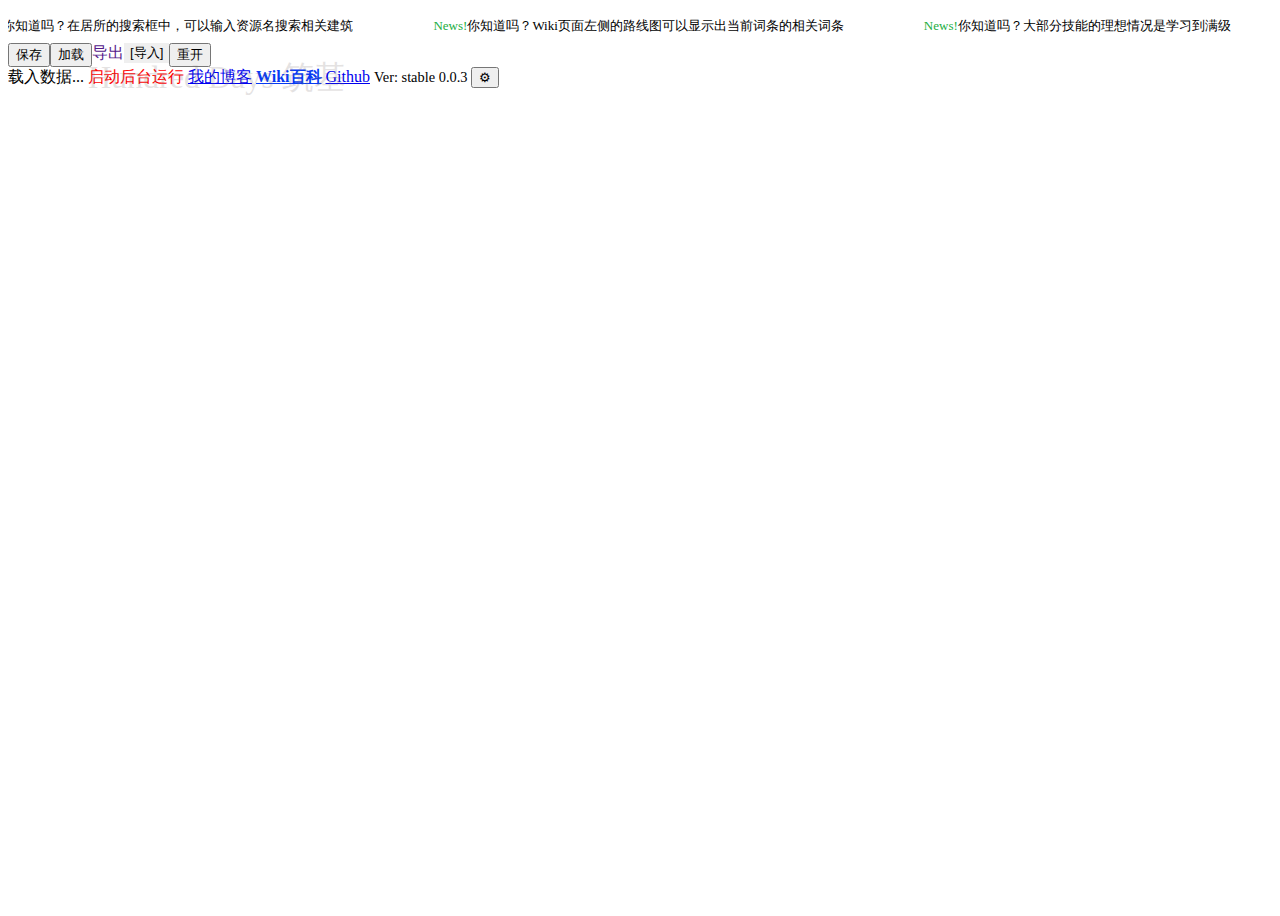
==== index.html @ 405048f8 "v-html绑定，注意不能在源数据使用标签格式" ====
<!DOCTYPE HTML>
<html lang="en">
<head>
	<title>Hundred Days</title>
	<link href="./css/main.css" rel="stylesheet" type="text/css">
	<!--<link rel="manifest" href="./manifest.webmanifest" type="application/json">-->
	<meta charset="UTF-8">
	<meta name="viewport" content="width=device-width, initial-scale=1">

	

	<meta name="keywords" content="idle, clicker, idle clicker, game, wizard, arcane, rpg, fun, browser, javascript" />
	<meta name="description" content="Pldada修真" />
	<meta name="author" content="Pldada" />

	

	<link href="https://fonts.googleapis.com/css?family=Open+Sans&display=swap" rel="stylesheet">

</head>

<body>

	<div id="vueRoot"></div>

<script type="text/javascript" src="js/hundred_days.js"></script></body>
</html>
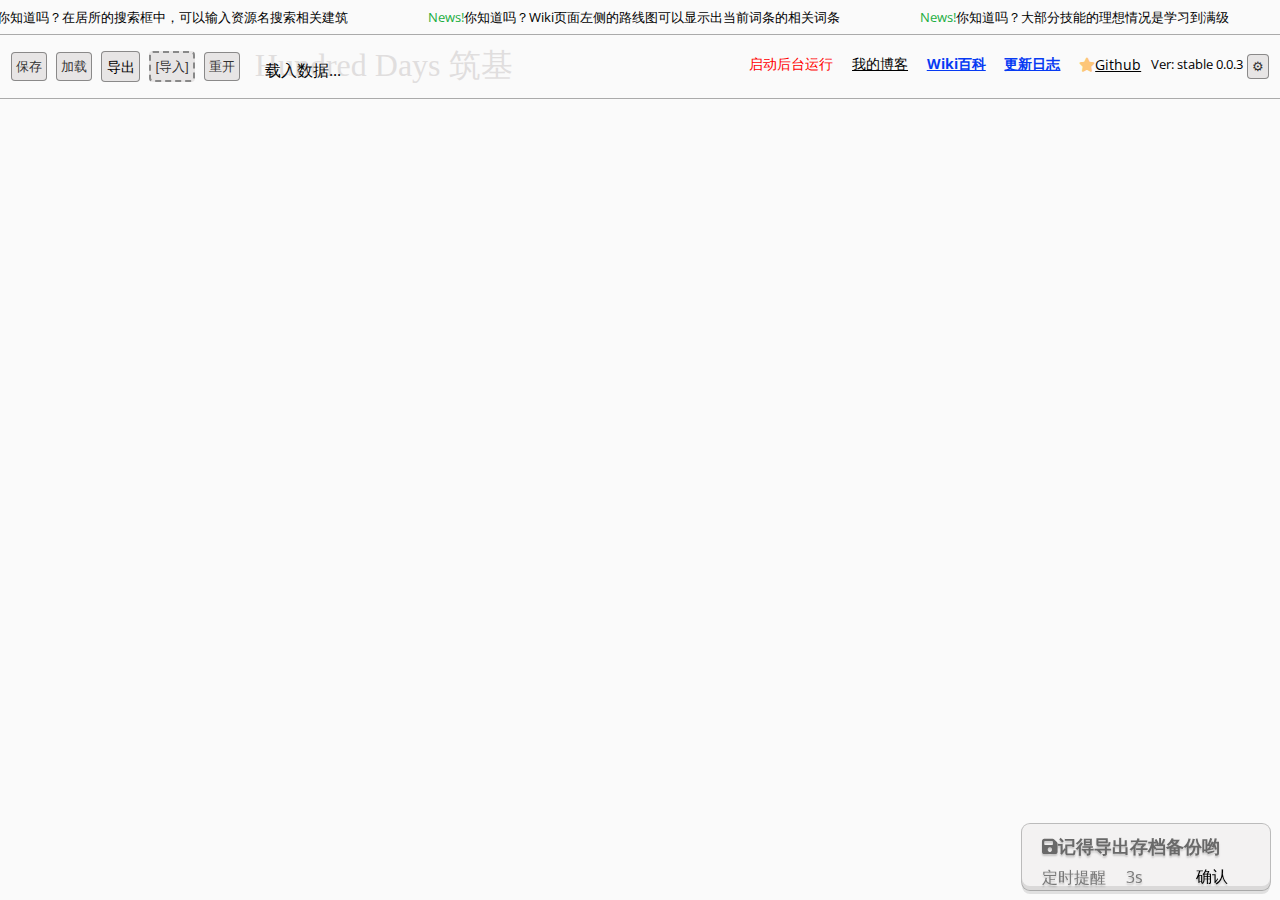
==== commit d1ea8fef: "feat: 0.0.3.9 update" ====
--- a/index.html
+++ b/index.html
@@ -4,6 +4,7 @@
 <head>
 	<title>Hundred Days</title>
 	<link href="./css/main.css" rel="stylesheet" type="text/css">
+	<link rel="stylesheet" href="./css/fontawesome.all.min.css">
 	<!--<link rel="manifest" href="./manifest.webmanifest" type="application/json">-->
 	<meta charset="UTF-8">
 	<meta name="viewport" content="width=device-width, initial-scale=1">
--- a/css/main.css
+++ b/css/main.css
@@ -0,0 +1,749 @@
+:root {
+	--background-color: #FAFAFA;
+	--background-box-color: #FAFAFA;
+	--info-background-color: #cfcfcf;
+	--button-text-color: #000000cc;
+	--dark-border-color:#181818;
+	--quiet-text-color: #888;
+	--very-quiet-text-color: #AAA;
+	--accent-color-hover: #Dba659;
+	--accent-color-active: #797979;
+	--odd-list-color:#e5e5e5;
+	--task-btn-color: #fdc679;
+
+	--light-text-color:#5D5D5D;
+	--title-text-color:#555555;
+	--progbar-text-color:#222;
+	--list-header-border:#b1b5eb;
+	--list-header-color:#e0e1f1;
+	--task-button-width: 11rem;
+	--separator-color: #AAA;
+	--list-entry-background: #00000007;
+	--list-entry-border-radius: 0.5em;
+	--header-background-color: #EEE;
+	--compact-small-font: 1.0em;
+	--compact-medium-font: 1.0em;
+	--light-border-color: #646464;
+	--popup-background-color: #FAFAFAEE;
+	--popup-border: 2px solid #646464;
+
+	--quickbar-height:52px;
+	--topbar-height:64px;
+
+	--high-depth:30000;
+	--md-high:20000;
+	--md-depth:10000;
+	--low-depth:100;
+
+	--tiny-radius:2px;
+	--sm-radius:4px;
+	--md-radius:6px;
+	--rg-radius:8px;
+	--lg-radius:10px;
+
+	--rg-gap:1em;
+
+	--tiny-gap: 0.2em;
+	--sm-gap: 0.32em;
+	--md-gap: 0.65em;
+	--lg-gap: 1.25em;
+	--comfy-gap: 0.4em;
+
+}
+:root body.darkmode {
+
+	--list-header-color:#060a33;
+	--list-header-border:#0e156b;
+	--title-text-color:#bbb;
+
+	--header-background-color: #3a3a3a;
+	--background-color:#1a1a1a;
+	--background-box-color: #333;
+	--info-background-color: #1a1a1a;
+	--button-text-color: #FFF;
+	--task-button-text-color:#aaa;
+	--task-button-border-color: #FFF;
+	--task-btn-color:#6b450f;
+	--separator-color: #555;
+	--odd-list-color:#222;
+}
+
+:root body.compact {
+	--comfy-gap: 0;
+	--sm-gap: 0.25em;
+	--md-gap: 0.4em;
+	--lg-gap: 0.5em;
+	--compact-small-font: 0.75em;
+	--compact-small-font: 0.9em;
+}
+
+
+* { box-sizing: border-box; }
+
+span.arrows {
+	font-variant-position: super;
+	font-size: 0.5em;
+}
+body {
+	font-family: 'Open Sans', Arial, Helvetica, sans-serif;
+	background: var(--background-color);
+	overflow: hidden;
+	margin: 0;
+}
+
+body.darkmode {
+	color: #D7DADC;
+}
+
+div.popup {
+	height:auto;
+	min-height:100px;
+	min-width:240px;
+	position: absolute;
+	opacity:1;
+	z-index:var(--high-depth);
+	align-self: center;
+	background:inherit;
+	background-clip: border-box;
+	padding:var(--md-gap);
+	background-color: var( --background-color);
+	border:var(--popup-border);
+	border-radius: 0.20rem;
+}
+
+
+    div.bar {
+        position: relative;
+        border: 2px solid #000; box-sizing: content-box;
+        margin: 0;
+		overflow: hidden; background: #0001;
+		height: 1.5rem;
+		min-height: unset;
+    }
+    div.bar .bar-text {
+		font-size: 1.0rem; position: absolute;
+		top:50%; right: var(--tiny-gap);
+		transform: translate( 0, -50% );
+		text-align: right; padding: 0 0.5em; color: #000; background: #FFF8;
+		border-radius: var(--sm-gap);
+        line-height: 1.1em;
+    }
+
+
+    body.compact div.bar .fill { border-radius: 0 var(--sm-gap) var(--sm-gap) 0; }
+    body.compact div.bar { height: 1em; border-radius: var(--md-radius); }
+    body.compact div.bar .bar-text { font-size: 0.7rem; line-height: 1.1em; }
+
+button { color: var(--button-text-color); border: 1px solid #0006; outline:none; }
+
+
+input[type="button"]:enabled:active, button:enabled:active, .hilite {
+	background-color: var(--accent-color-active);
+}
+
+input[type="button"]:hover, button:hover, .text-button:hover {
+	background-color: #c2c2c2;
+}
+
+button:disabled, button.disabled, button.disabled:hover, button.disabled:active {
+	opacity: 0.3; color: unset;
+	background-color: unset;
+}
+
+input[type="button"], button, div.text-button, div.popup-close {
+	background-color: #e7e5e5;
+	border-radius: var(--sm-radius);
+	border: 1px solid #0006;
+	padding: var(--sm-gap);
+	margin: var(--sm-gap);
+	text-align: center;
+
+}
+
+.flex-row {
+	display:flex;
+}
+
+.darkmode input[type="button"],
+.darkmode button,
+.darkmode .text-button {
+	background-color:#181818;
+	border-color: #646464;
+	color:#D7DADC;
+}
+.darkmode input[type="button"]:hover, .darkmode button:hover, .darkmode .hilite, .darkmode .text-button:hover {
+	background-color: #5f5f5f;
+}
+
+.darkmode input[type="button"]:disabled, .darkmode button:disabled, .darkmode .task-btn.disabled,
+.darkmode .task-btn.disabled:hover, .darkmode .task-btn.disabled:active, .darkmode .text-button:disabled {
+	color: #808080;
+	background-color: #070707;
+}
+
+button.runnable {
+	z-index: 1;
+	background: var(--task-btn-color);
+}
+
+button.runnable:hover { background: #dba659; }
+
+.darkmode button.runnable:hover {
+	background:#673619
+}
+
+
+div.text-button {
+	display:flex;
+	flex-flow: column nowrap;
+	justify-content: center;
+	font-size: 0.9em;
+}
+.text-button a {
+	max-height: unset;
+	text-decoration: none;
+	margin:0;
+	padding:0;
+}
+
+
+/** button won't respect absolute position by itself **/
+.popup-close {
+	position: absolute;
+	cursor: default;
+	top: var(--sm-gap);
+	right: var(--sm-gap);
+}
+
+input[type=text].fld-name {
+	border: none;
+	border-bottom: 1px dotted black;
+	background: inherit;
+	margin: 1px;
+}
+
+.darkmode .fld-name {
+	color: var( --button-text-color );
+}
+
+div.top-bar {
+	display:flex;
+	flex-flow: row nowrap;
+	justify-content: flex-start;
+	justify-items: flex-start;
+	align-items: center;
+	align-content: center;
+	min-height:var(--topbar-height);
+	border-bottom: 1px solid var(--separator-color);
+	margin: 0;
+	padding: var(--comfy-gap);
+}
+
+div.top-bar .load-opts { display: flex; align-items: center; width: unset; }
+
+div.top-bar .items {
+	display:flex;
+	justify-self: flex-end;
+	margin-left:var(--md-gap);
+
+	overflow-x: hidden;
+	overflow-y: visible;
+}
+
+
+
+div.top-bar .link-bar {
+	justify-content: flex-end;
+	display:flex;
+	flex-shrink: 0;
+	flex-grow:1;
+	flex-flow: row nowrap;
+	font-size: 0.90em;
+}
+
+div.top-bar .link-bar a {
+	margin:0 var(--md-gap) var(--sm-gap);
+	align-self:center;
+}
+
+
+div.top-bar .load-opts .text-button { max-height: unset; }
+
+
+div.full div.game-main {
+	display:flex;
+	flex: 1; margin-top: 0; min-height: 0;
+	max-height: calc( 100vh - 150px);
+	flex-direction: row;
+	justify-content: space-between;
+}
+
+
+div.full div.game-mid {
+	display:flex;
+	margin: 0;
+	flex-flow: column nowrap;
+	border-left: 1px solid var(--separator-color);
+	border-right: 1px solid var(--separator-color);
+	max-height: 100%;
+	height:100%;
+	flex-basis:45%;
+	flex-grow:1;
+	align-content: space-around;
+}
+
+div.full div.game-mid .menu-content {
+    margin: 0; min-height: 0; max-height: unset; overflow-y: auto;
+    border-top: none;
+}
+body div.full div.game-mid .menu-items {
+	border-bottom: 1px solid var(--separator-color);
+	margin: 0;
+	padding: var(--sm-gap);
+	text-transform: capitalize; }
+.game-mid .menu-content { padding:0; }
+
+.top-bar { min-height: 60px; }
+
+.inv {
+	overflow-y: auto;
+}
+
+ul {
+	list-style-type: none;
+	padding: var(--tiny-gap);
+}
+
+.flex-right {
+	display:flex;
+	flex-flow: row nowrap;
+	justify-content: flex-end;
+}
+
+.num-align {
+	text-align: right;
+}
+
+div.div-hr {
+	background: var(--header-background-color); padding: var(--sm-gap);
+	border: none; margin: 0;
+}
+
+div.div-hs {
+	background: var(--header-background-color); padding: 0; text-indent: var(--md-gap);
+	border: none; margin: 0;
+}
+
+div.filter-box {
+	vertical-align: middle;
+	line-height: 1.2em;
+	margin: 0; padding: var(--sm-gap); display: flex; align-items: center;
+}
+
+.filter-box input[type=text] {
+	padding: var(--sm-gap);
+}
+
+a {
+	color:inherit;
+}
+
+.text-button:link, .text-button:visited {
+	color: inherit;
+	text-decoration: none;
+}
+
+.darkmode .text-button,
+.darkmode .text-button:visited {
+	color:inherit;
+}
+
+.inline {
+	display:inline-block;
+}
+
+
+div.config {
+	display:flex;
+	flex-flow: row-reverse nowrap;
+	position:sticky;
+	position: -webkit-sticky;
+	top:-2px;
+	margin:0;
+	padding: 0;
+}
+
+button.btnConfig:after, button.config:after {
+	content:"\2699\00a0";
+}
+
+button.btnMenu:before {
+	content: "\2630";
+}
+
+.inConfig button[disabled], .inConfig button {
+	pointer-events: none;
+}
+
+.float{
+	position:absolute;
+}
+
+.btnConfig.inConfig, .btnConfig.inConfig:hover {
+	background-color: var(--quiet-text-color);
+	display: unset;
+}
+
+.btnConfig, button.config {
+	font-size: 0.94rem;
+	padding: 0;
+	margin:0;
+	border:none;
+	background:unset;
+}
+
+
+.inConfig:hover {
+	background-color: var(--light-text-color);
+	cursor: default;
+}
+.configHiding {
+	text-decoration: line-through;
+}
+
+
+.compact .task-btn { min-height: 1em; }
+
+div.running {
+	border: 2px dashed #000;
+}
+button.running {
+	outline: 1.6px dashed #000;
+	outline-offset: 4px;
+}
+
+.task-btn {
+	text-transform: capitalize;
+	margin: var(--sm-gap);
+	padding: var(--sm-gap);
+	max-width: 9rem;
+	word-break: break-word; text-transform: capitalize;
+	min-height: 3em;
+	min-width: 6em;
+
+	font-size:0.9em;
+}
+
+
+
+button.pursuit {
+	position: absolute;
+	top:0;
+	right:0;
+	opacity: 0.2;
+}
+
+button.pursuit.current {
+	opacity: 0.7;
+}
+
+
+button.stop, button.remove {
+	border-color: #f7755e;
+	border-radius: 1;
+}
+
+button.accept, button.add {
+	border-color: #16db16;
+	border-radius: 1;
+}
+
+button.pursuit {
+	background-color: #16db16;
+}
+
+button.remove {
+	border-color: #f7755e;
+	border-radius: 1;
+}
+
+body.darkmode button.task-btn.running {
+	border: 2px dashed var(--task-button-border-color);
+}
+body.darkmode button.task-btn {
+	color: var(--task-button-text-color);
+}
+
+.checks > span { flex: 1; }
+
+.hide { display:hide; }
+
+.locked { display:none;}
+
+div.log-item {
+	padding: var(--sm-gap);
+	margin: 1px 0;
+	border-bottom: 1px dotted var(--quiet-text-color);
+}
+
+.item-popup {
+	position:fixed;
+	border: var(--popup-border);
+	border-radius: var(--sm-radius);
+	height:auto;
+	opacity: 1.0;
+	min-height:100px;
+	min-width:200px;
+	max-width:280px;
+	z-index: var(--md-high);
+	top:0;
+	background:inherit;
+}
+
+.log-title {
+	font-weight: bold;
+	font-size: var(--lg);
+}
+
+.log-text {
+	font-weight: normal;
+}
+
+.item-name {
+	text-transform: capitalize;
+}
+
+.lg-name {
+	text-transform: capitalize;
+}
+
+.darkmode .running {
+	border-color: #646464;
+}
+
+.table-head {
+	border:none;
+	border-bottom: 1px solid black;
+	padding-bottom: var(--sm-gap);
+}
+
+.flex-row {
+	display:flex;
+	flex-direction: row;
+}
+
+.flex-col {
+	display:flex;
+	flex-direction: column;
+}
+
+.separate {
+	display:flex;
+	flex-direction: row;
+	justify-content:space-between;
+	align-items: center;
+}
+
+.warn-text {
+	margin: var(--sm-gap) 0;
+	color:#d80808;
+}
+
+.note-text, .info-sect, .info-subsect {
+	padding:0;
+	margin:var(--comfy-gap) 0;
+	font-style: italic;
+	font-size: 0.85em;
+}
+
+.info-sect {
+	width:100%;
+	border-top: var(--tiny-gap) solid var(--separator-color);
+	padding-top: var(--sm-gap);
+}
+.info-subsect {
+	width:100%;
+	
+	padding-top: var(--sm-gap);
+}
+
+div.stamina-bar {
+	display:inherit;
+	margin: 0 var(--sm-gap);
+	flex-grow: 3;
+	justify-content: end;
+	text-align: end;
+}
+
+.text-entry::before {
+	content: '\270E'; top: 1.2rem;
+	left: 0;
+	color :var(--separator-color);
+	width: 100%; height: 100%;
+}
+
+.menu-content {
+	border-top: 1px solid var( --separator-color );
+	margin-top:var(--sm-gap);
+	padding-top: var(--md-gap);
+	max-height: 90%;
+	height:100%;
+}
+
+.menu-items {
+	display:flex;
+	margin: 0 var(--md-gap) var(--tiny-gap);
+	flex-flow: row wrap;
+	justify-content: center;
+}
+
+.menu-item {
+	font-size: 1.1em;
+	cursor: pointer;
+	margin: var(--tiny-gap) var(--md-gap);
+	justify-content: center;
+}
+
+div.top {
+	font-size: 0.8em;
+	border-bottom: 1px solid var(--separator-color );
+	padding: 0 var(--tiny-gap);
+	display:flex;
+	flex-direction: row;
+	align-items: center;
+}
+
+div.top > input {
+	max-width: 120px;
+	width:8em;
+}
+
+button.btn-sm { padding:var(--sm-gap) var(--md-gap); }
+
+div.bgfill {
+	position: absolute;
+	left: 0;
+	top: 0;
+	padding:0;
+	margin:0;
+	display:block;
+	opacity: 0.5;
+	height: 100%;
+	width:100%;
+}
+
+.statbars {
+	display: flex; flex-flow: column;
+	width: -moz-available;
+	width:-webkit-fill-available;
+}
+
+.statbars .statbar {
+	display: flex; align-items: center;
+}
+.statbars .statbar .name {
+	flex-basis: 33%; margin:auto;
+}
+.statbars .statbar .barspan {
+	flex-basis: 66%;
+	 padding: var(--sm-gap) var(--sm-gap); width: 100%;
+	}
+
+
+div.bar .fill {
+	background:orange;
+    transition: 0.3s;
+	border-radius: var(--rg-radius);
+	height:100%;
+	min-width:0;
+	width:0;
+}
+
+div.hp .fill, div.hp .bgfill {
+	background:#ac0404;
+}
+
+div.shiled .fill, div.shiled .bgfill {
+	background:#00adec;
+}
+
+div.alculation .fill, div.alculation .bgfill {
+	background:#1310d8;
+}
+
+div.human_power .fill, div.human_power .bgfill {
+	background:#f3c704;
+}
+
+.darkmode .bgfill {
+	opacity: 0.8;
+}
+
+/*div.arcane .fill, div.arcane.bgfill {
+	background:#8011ac;
+}*/
+
+div.breath .fill, div.breath .bgfill {
+	background:#6eb9e7;
+}
+
+div.mana .fill, div.mana .bgfill {
+	background: #2531b3;
+}
+
+div.fire .fill, div.fire .bgfill {
+	background:#ce230c;
+}
+
+div.water .fill, div.water .bgfill {
+	background:#0479c2;
+}
+div.air .fill, div.air .bgfill {
+	background:#e9e4e4;
+}
+
+div.earth .fill, div.earth .bgfill {
+	background:#c27304;
+}
+
+div.shadow .fill, div.shadow .bgfill {
+	background:#3a0e66;
+}
+
+div.nature .fill, div.nature .bgfill {
+	background:#045a04;
+}
+
+div.spirit .fill, div.spirit .bgfill {
+
+	background:#afa5a5;
+}
+
+div.light .fill, div.light .bgfill {
+	background:#f0c907;
+}
+
+div.tempus .fill, div.tempus .bgfill {
+	background:#c27304;
+}
+div.void .fill, div.void .bgfill {
+	background:#373737;
+}
+
+.sm {
+	font-size: 0.75em;
+}
+
+::-webkit-scrollbar {
+    width: 6px;
+}
+::-webkit-scrollbar-thumb {
+	border-radius: 10px;
+	-webkit-box-shadow: inset 0 0 5px rgba(0, 0, 0, 0.2);
+	opacity: 0.2;
+}
+::-webkit-scrollbar-track {
+	-webkit-box-shadow: inset 0 0 5px rgba(0, 0, 0, 0.2);
+	border-radius: 0;
+}
+  